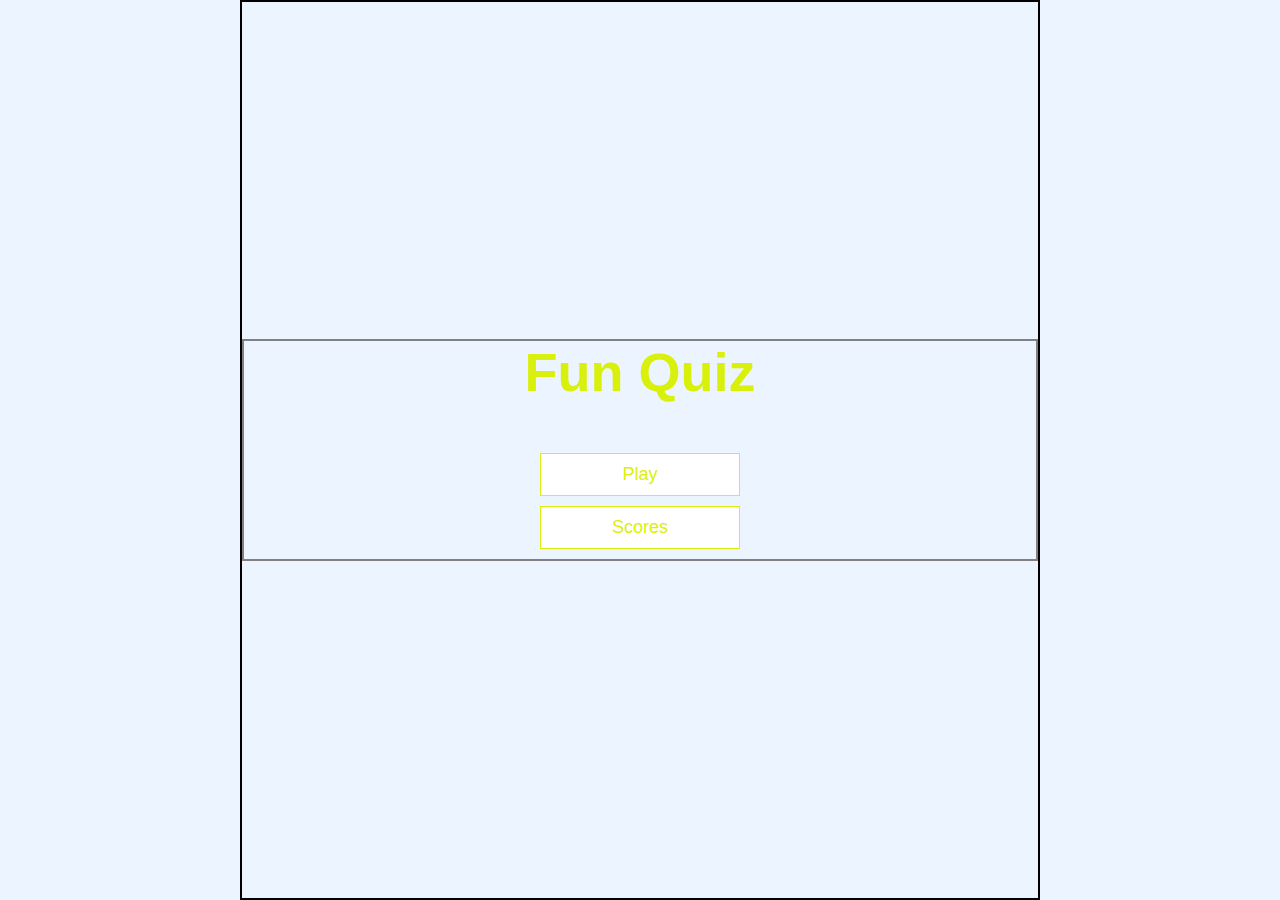
==== quiz/index.html @ 100db94e "basic layout and css animations of home page added" ====
<!DOCTYPE html>
<html lang="en">
  <head>
    <meta charset="UTF-8" />
    <meta name="viewport" content="width=device-width, initial-scale=1.0" />
    <title>Quick Quiz</title>
    <link rel="stylesheet" href="app.css" />
  </head>
  <body>
    <div class="container">
      <div id="home" class="home-flex-center flex-column">
        <h1>Fun Quiz</h1>
        <a class="button" href="/game.html"> Play</a>
        <a class="button" href="/highscores.html"> Scores</a>
      </div>
    </div>
  </body>
</html>
---- quiz/app.css ----
:root {
  background-color: #ecf5ff;
  font-size: 62.5%;
}
* {
  box-sizing: border-box;
  font-family: Impact, Haettenschweiler, "Arial Narrow Bold", sans-serif;
  margin: 0;
  padding: 0;
  color: #333;
}
h1,
h2,
h3,
h4 {
  margin-bottom: 1rem;
}
h1 {
  font-size: 5.4rem;
  color: #d9f00c;
  margin-bottom: 5rem;
}
h1 > span {
  font-size: 2.4rem;
  font-weight: 500;
}

h2 {
  font-size: 6.2rem;
  margin-bottom: 4rem;
  font-weight: 700;
}
h3 {
  font-size: 2.8rem;
  font-weight: 500;
}
/* Utilities */

.container {
  width: 100vw;
  height: 100vh;
  display: flex;
  justify-content: center;
  align-items: center;
  max-width: 80rem;
  margin: 0 auto;
  border: 2px solid black;
}
.container > * {
  width: 100%;
}

.home-flex-center {
  justify-content: center;
  align-items: center;
}
.flex-column {
  display: flex;
  flex-direction: column;
  border: 2px solid gray;
}
.justify-center {
  justify-content: center;
}

.text-center {
  text-align: center;
}
.hidden {
  display: none;
}
/* Anchor buttons */
.button {
  font-size: 1.8rem;
  padding: 1rem 0;
  width: 20rem;
  text-align: center;
  border: 0.1rem solid #d9f00c;
  margin-bottom: 1rem;
  text-decoration: none;
  color: #d9f00c;
  background-color: white;
}

.button:hover {
  cursor: pointer;
  box-shadow: 0 0.4rem 1.4rem 0 rgba(217, 240, 12, 0.7);
  transform: scale(1.02, 1);
  transition: transform 150ms;
}

.button[disabled]:hover {
  cursor: not-allowed;
  box-shadow: none;
  transform: none;
}
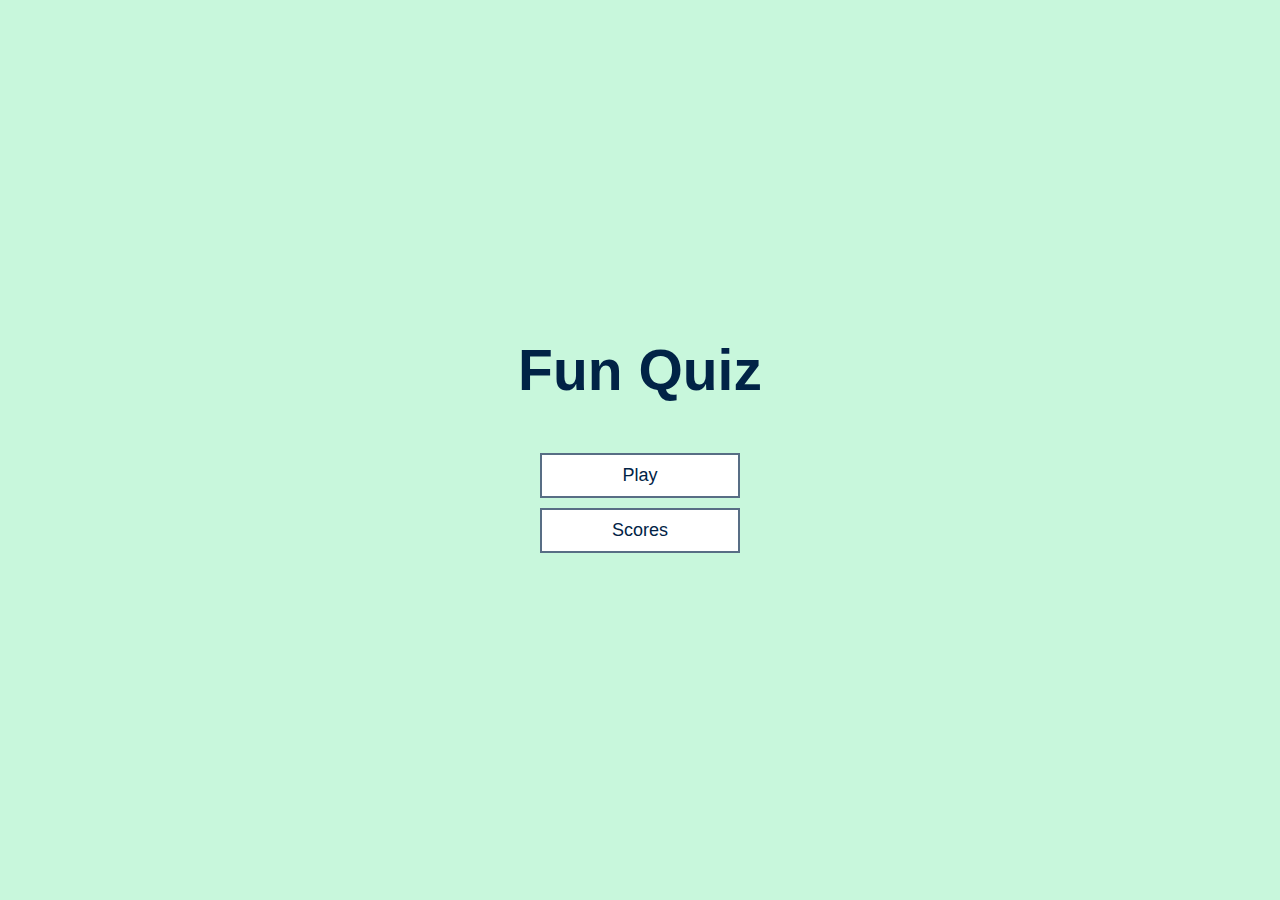
==== commit 87a280d5: "js file added and styling of page complete" ====
--- a/quiz/index.html
+++ b/quiz/index.html
@@ -5,12 +5,16 @@
     <meta name="viewport" content="width=device-width, initial-scale=1.0" />
     <title>Quick Quiz</title>
     <link rel="stylesheet" href="app.css" />
+    <link
+      href="https://fonts.googleapis.com/css2?family=Baloo+Bhai+2&display=swap"
+      rel="stylesheet"
+    />
   </head>
   <body>
     <div class="container">
       <div id="home" class="home-flex-center flex-column">
         <h1>Fun Quiz</h1>
-        <a class="button" href="/game.html"> Play</a>
+        <a class="button" href="game.html"> Play</a>
         <a class="button" href="/highscores.html"> Scores</a>
       </div>
     </div>
--- a/quiz/app.css
+++ b/quiz/app.css
@@ -1,13 +1,14 @@
+@import url("https://fonts.googleapis.com/css2?family=Baloo+Bhai+2&display=swap");
 :root {
-  background-color: #ecf5ff;
+  background-color: rgb(200, 247, 220);
   font-size: 62.5%;
 }
 * {
   box-sizing: border-box;
-  font-family: Impact, Haettenschweiler, "Arial Narrow Bold", sans-serif;
+  font-family: "Arial Narrow Bold", sans-serif;
   margin: 0;
   padding: 0;
-  color: #333;
+  color: rgb(85, 78, 78);
 }
 h1,
 h2,
@@ -16,19 +17,19 @@
   margin-bottom: 1rem;
 }
 h1 {
-  font-size: 5.4rem;
-  color: #d9f00c;
+  font-size: 5.7rem;
+  color: #012346;
   margin-bottom: 5rem;
 }
 h1 > span {
-  font-size: 2.4rem;
-  font-weight: 500;
+  font-size: 2rem;
+  font-weight: 400;
 }
 
 h2 {
-  font-size: 6.2rem;
+  font-size: 5.2rem;
   margin-bottom: 4rem;
-  font-weight: 700;
+  font-weight: 600;
 }
 h3 {
   font-size: 2.8rem;
@@ -44,7 +45,8 @@
   align-items: center;
   max-width: 80rem;
   margin: 0 auto;
-  border: 2px solid black;
+  padding: 2rem;
+  /* border: 2px solid black; */
 }
 .container > * {
   width: 100%;
@@ -57,10 +59,11 @@
 .flex-column {
   display: flex;
   flex-direction: column;
-  border: 2px solid gray;
+  /* border: 2px solid gray; */
 }
-.justify-center {
+.game-justify-center {
   justify-content: center;
+  /* align-items: center; */
 }
 
 .text-center {
@@ -75,17 +78,17 @@
   padding: 1rem 0;
   width: 20rem;
   text-align: center;
-  border: 0.1rem solid #d9f00c;
+  border: 0.2rem solid rgba(1, 35, 70, 0.66);
   margin-bottom: 1rem;
   text-decoration: none;
-  color: #d9f00c;
+  color: #012346;
   background-color: white;
 }
 
 .button:hover {
   cursor: pointer;
-  box-shadow: 0 0.4rem 1.4rem 0 rgba(217, 240, 12, 0.7);
-  transform: scale(1.02, 1);
+  box-shadow: 0 0.4rem 1.4rem 0 rgba(5, 56, 107, 0.7);
+  transform: translateY(-0.1rem);
   transition: transform 150ms;
 }
 
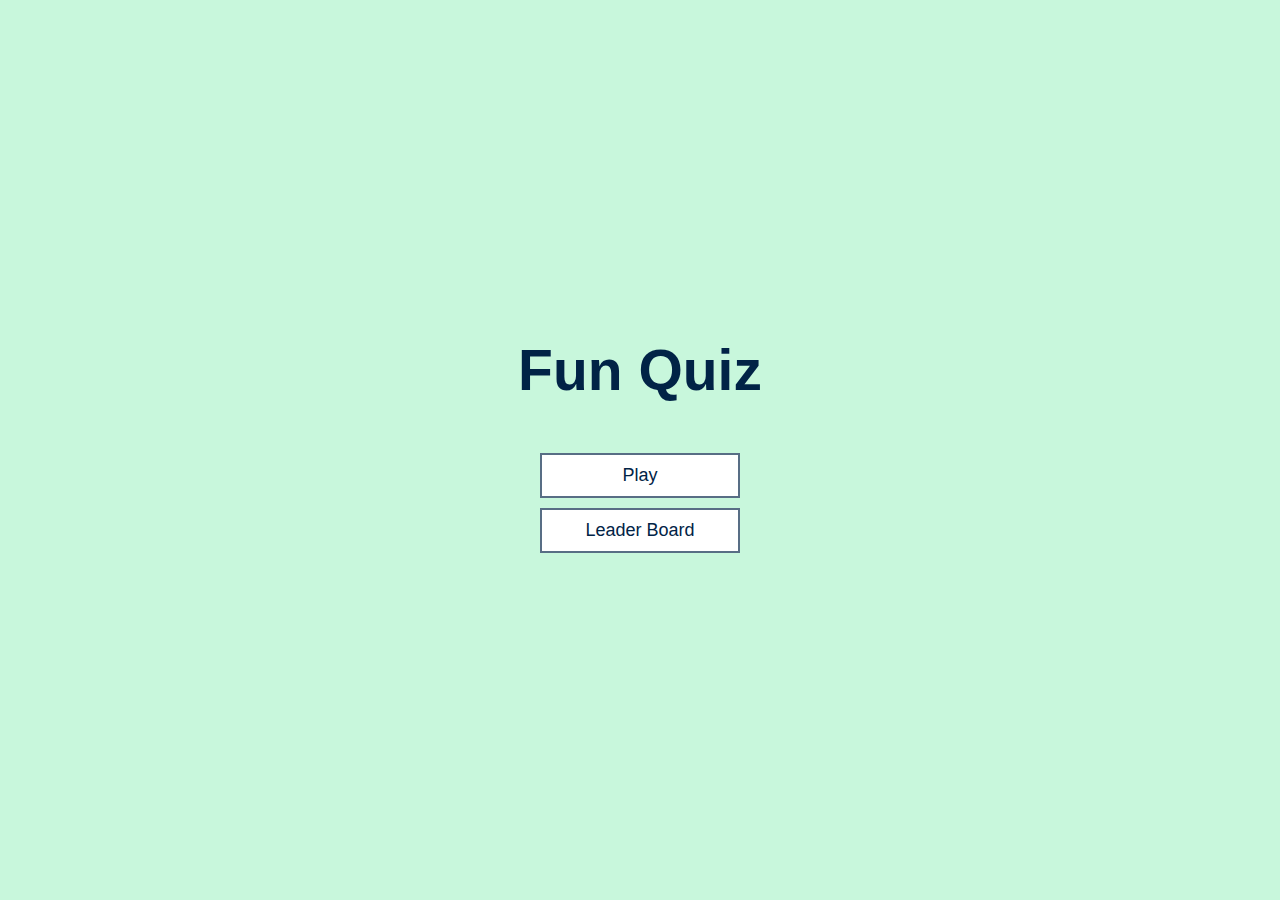
==== commit 44413057: "button style" ====
--- a/quiz/index.html
+++ b/quiz/index.html
@@ -12,10 +12,10 @@
   </head>
   <body>
     <div class="container">
-      <div id="home" class="home-flex-center flex-column">
+      <div id="home" class="flex-center flex-column">
         <h1>Fun Quiz</h1>
         <a class="button" href="game.html"> Play</a>
-        <a class="button" href="/highscores.html"> Scores</a>
+        <a class="button" href="highscores.html"> Leader Board</a>
       </div>
     </div>
   </body>
--- a/quiz/app.css
+++ b/quiz/app.css
@@ -8,7 +8,7 @@
   font-family: "Arial Narrow Bold", sans-serif;
   margin: 0;
   padding: 0;
-  color: rgb(85, 78, 78);
+  color: #012346;
 }
 h1,
 h2,
@@ -27,7 +27,7 @@
 }
 
 h2 {
-  font-size: 5.2rem;
+  font-size: 3.3rem;
   margin-bottom: 4rem;
   font-weight: 600;
 }
@@ -52,7 +52,7 @@
   width: 100%;
 }
 
-.home-flex-center {
+.flex-center {
   justify-content: center;
   align-items: center;
 }
@@ -97,3 +97,28 @@
   box-shadow: none;
   transform: none;
 }
+
+/* end */
+
+form {
+  width: 100%;
+  display: flex;
+  flex-direction: column;
+  align-items: center;
+}
+input {
+  margin-bottom: 1rem;
+  padding: 1.5rem;
+  border: none;
+  width: 20rem;
+  font-size: 1.8rem;
+  box-shadow: 0 0rem 1rem 0 rgba(5, 56, 107, 0.5);
+}
+
+input::placeholder {
+  color: #aaa;
+}
+#user-message {
+  font-size: 2.2rem;
+  text-align: center;
+}
